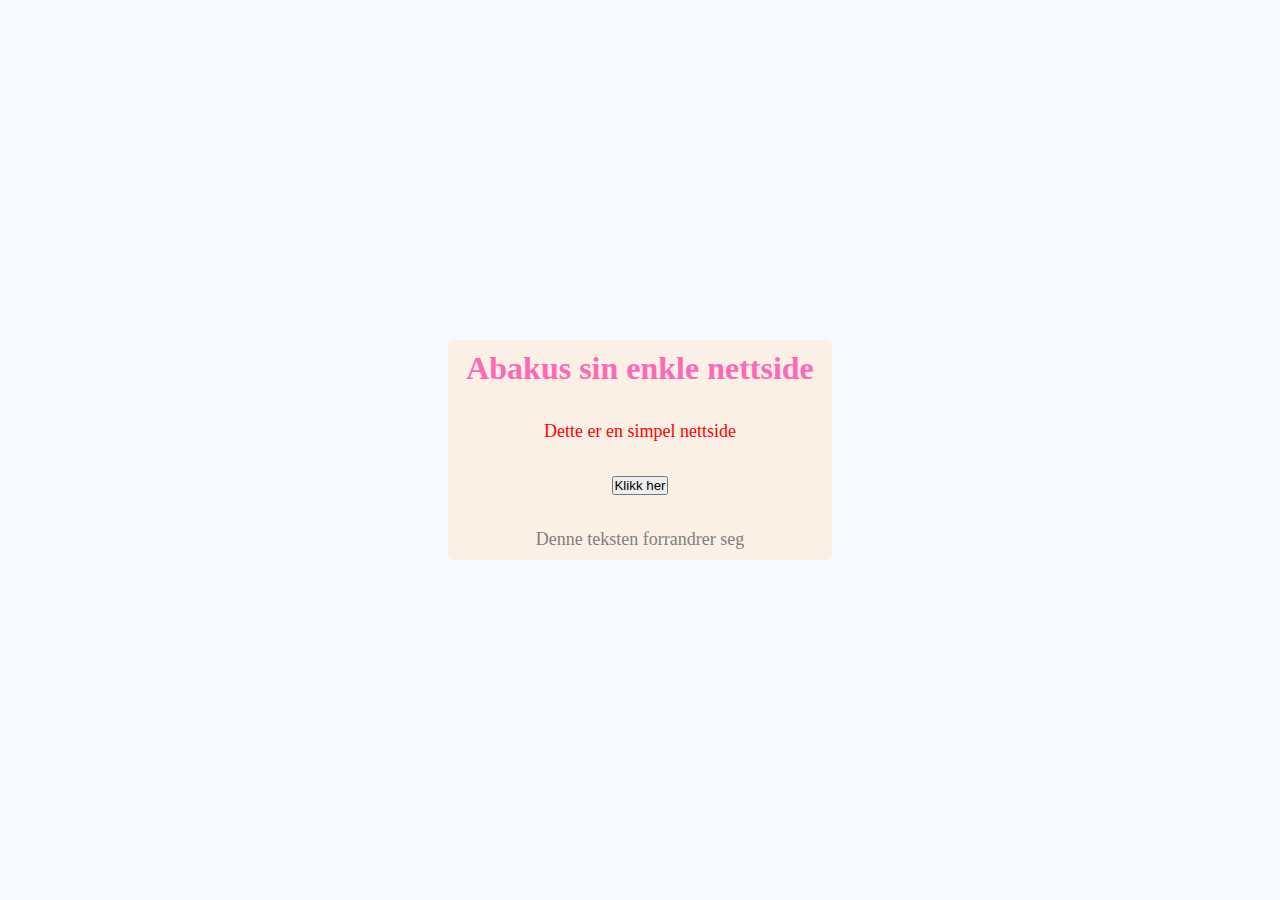
==== task2/index.html @ b9235fc7 "Copied task one to task two" ====
<!DOCTYPE html>
<html lang="utf8">
  <head>
    <meta charset="UTF-8">

    <link rel="stylesheet" href="index.css">
    <script type="text/javascript" src="index.js"></script>

  </head>


  <body onload="pageLoad()">

  <div class="page-container">
    <div class="card">
      <h1 class="header">Abakus sin enkle nettside</h1>
      <p id="text-intro">Dette er en simpel nettside</p>
      <button onclick="buttonClick()">Klikk her</button>
      <p id="text-one">Denne teksten forrandrer seg</p>
    </div>
  </div>

  </body>
</html>
---- task2/index.css ----
* {
  margin: 0;
  padding: 0;
}

body {
  width: 100%;
  height: 100%;
}

.page-container {
  background-color: #f8f8ff;
  width: 100vw;
  height: 100vh;

  display: flex;
  flex-direction: column;
  justify-content: center;
  align-content: center;
  align-items: center;
}

.card {
  width: 30%;
  min-height: 200px;
  padding-top: 10px;
  padding-bottom: 10px;
  border-radius: 5px;
  background-color: linen;

  display: flex;
  flex-direction: column;
  justify-content: space-between;
  align-content: center;
  align-items: center;
}

.header {
  color: hotpink;
}

p {
  color: gray;
  font-size: 18px;
}
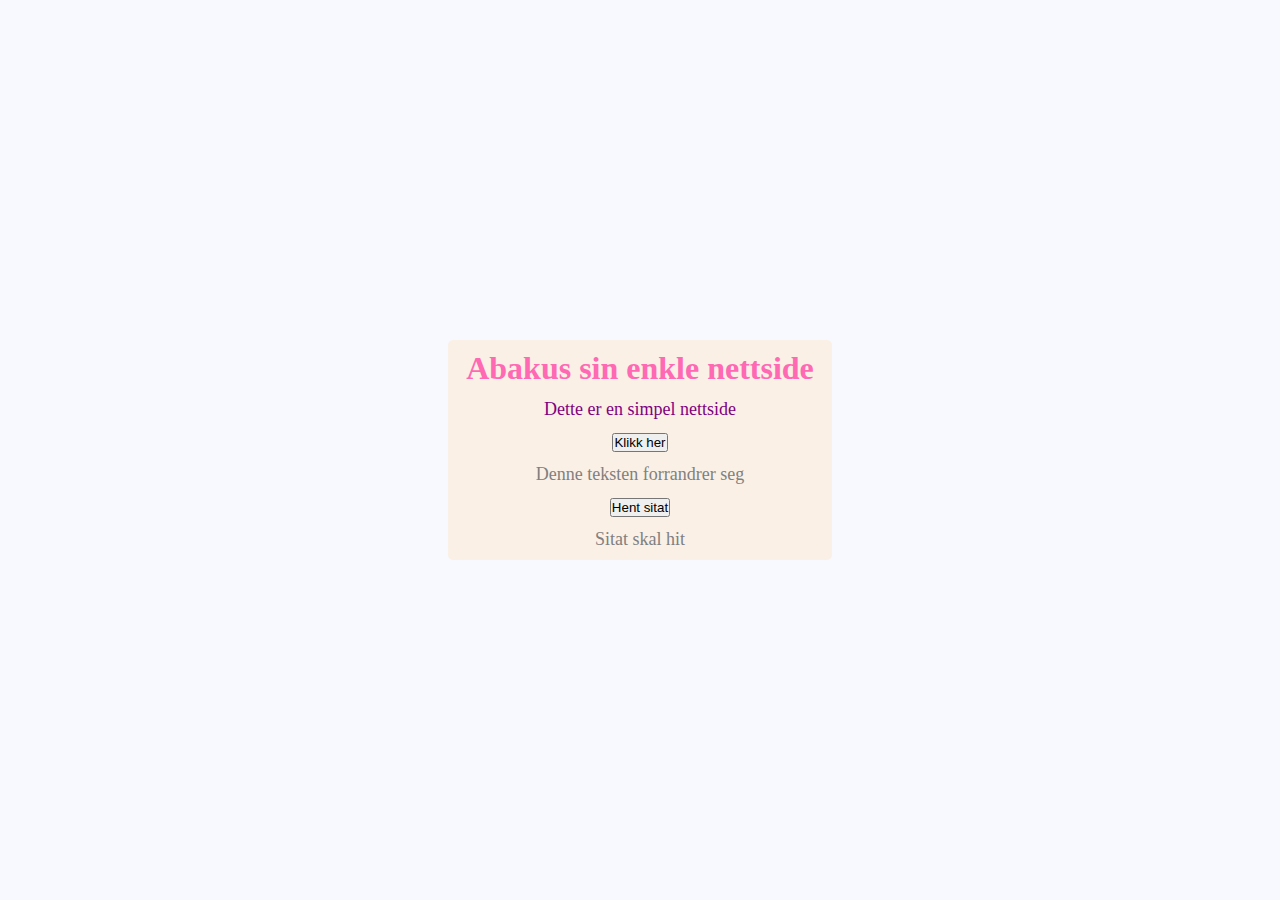
==== commit 7fb937fa: "Adde jquery and setup GET request with delay" ====
--- a/task2/index.html
+++ b/task2/index.html
@@ -4,6 +4,7 @@
     <meta charset="UTF-8">
 
     <link rel="stylesheet" href="index.css">
+    <script type="text/javascript" src="jquery.js"></script>
     <script type="text/javascript" src="index.js"></script>
 
   </head>
@@ -17,6 +18,8 @@
       <p id="text-intro">Dette er en simpel nettside</p>
       <button onclick="buttonClick()">Klikk her</button>
       <p id="text-one">Denne teksten forrandrer seg</p>
+      <button onclick="fetchQuote()">Hent sitat</button>
+      <p id="text-two">Sitat skal hit</p>
     </div>
   </div>
 
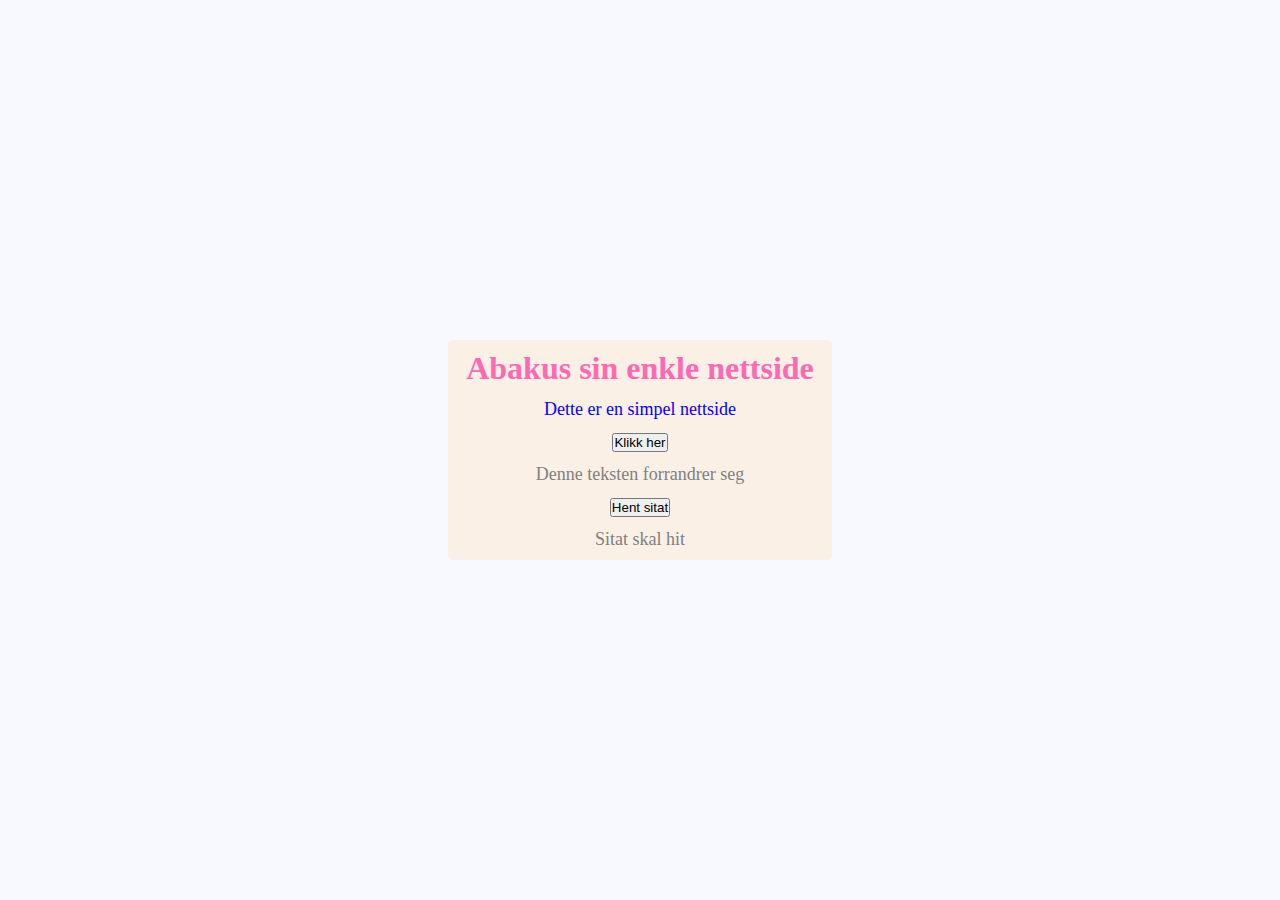
==== commit b080eb93: "format" ====
--- a/task2/index.html
+++ b/task2/index.html
@@ -12,16 +12,16 @@
 
   <body onload="pageLoad()">
 
-  <div class="page-container">
-    <div class="card">
-      <h1 class="header">Abakus sin enkle nettside</h1>
-      <p id="text-intro">Dette er en simpel nettside</p>
-      <button onclick="buttonClick()">Klikk her</button>
-      <p id="text-one">Denne teksten forrandrer seg</p>
-      <button onclick="fetchQuote()">Hent sitat</button>
-      <p id="text-two">Sitat skal hit</p>
+    <div class="page-container">
+      <div class="card">
+        <h1 class="header">Abakus sin enkle nettside</h1>
+        <p id="text-intro">Dette er en simpel nettside</p>
+        <button onclick="buttonClick()">Klikk her</button>
+        <p id="text-one">Denne teksten forrandrer seg</p>
+        <button onclick="fetchQuote()">Hent sitat</button>
+        <p id="text-two">Sitat skal hit</p>
+      </div>
     </div>
-  </div>
 
   </body>
 </html>
